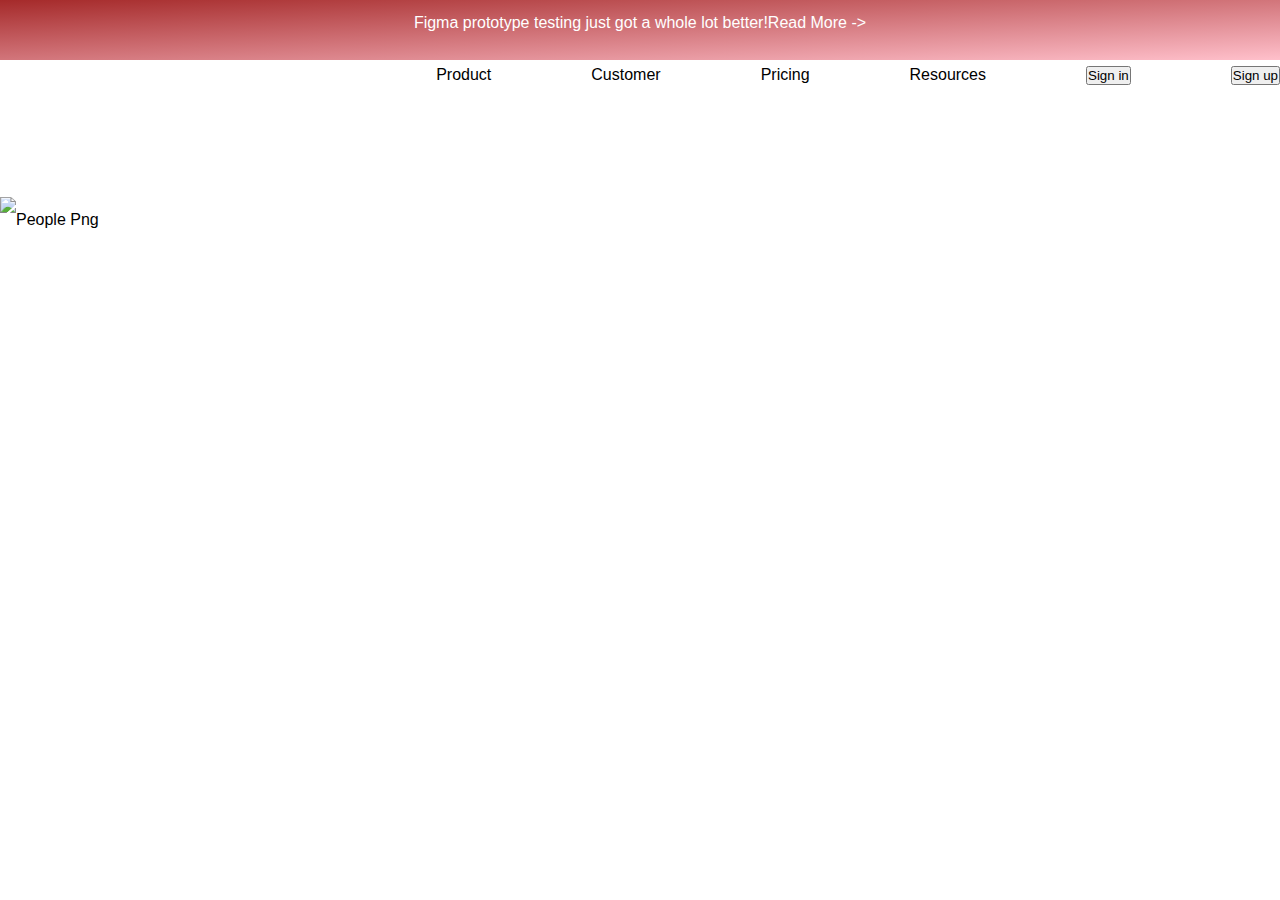
==== Index.html/CSS_Learn/MiniProject_CSS(&)Html/index.html @ b01c061a "My css & html pratice source code" ====
<!DOCTYPE html>
<html lang="en">

<head>
    <link rel="stylesheet" href="style.css">
    <meta charset="UTF-8">
    <meta http-equiv="X-UA-Compatible" content="IE=edge">
    <meta name="viewport" content="width=device-width, initial-scale=1.0">
    <title>Document</title>
</head>

<body>
    <nav>
<p>
    Figma prototype testing just got a whole lot better!Read More ->
</p>


    </nav>
    <header class="Header">

    </header>
    <main class="Main">
                        <p class="image">
                            <img  width="50px" src="webImage/weblogo.png" alt="">
                        </p> 
                       <ul>
                        <li>Product</li>
                        <li>Customer</li>
                        <li>Pricing</li>
                        <li>Resources</li>
                        <li> <label for="sign-in"></label> 
                            <input type="submit" id ="sign-in" value="Sign in"></li>
                        <li> 
                            <label for="sign-up"></label>
                            <input type="submit" id="signup" value="Sign up">
                        </li>
                       </ul> 
                      <diV class="First">
                        <img  src="webImage/FirstImage.png" alt="People Png">
                      </diV>
                          
                     
                    </main> 
                  

    <div class=" aside-container">
        <aside>

        </aside>
        </div>
        <div class="contact">

        </div>
        <footer>

        </footer>

</body>

</html>
---- Index.html/CSS_Learn/MiniProject_CSS(&)Html/style.css ----
*{
    padding:0;
    margin: 0;
    box-sizing: border-box;
  
} 

nav{
    width: 100%;
    height: 60px;
    position: fixed;
    background:linear-gradient(to bottom right , brown ,pink);
    top:0;
    z-index: 1;
    padding-top: -19px; 
    color: white; 
    display: flex;
    justify-content: center;
}
body
{
    font-family: Verdana, Geneva, Tahoma, sans-serif;
    line-height: 1.2cm;
} 
 
.image img
{  
    
  width:200px;
  margin:70px;
  padding:20px; 
  transform: translate3d(0 0 80); 
 
} 

.Main ul 
{  list-style:none;
   display: flex; 
   flex-direction: row;
   justify-content: end; 
  gap:100px;
 
} 
.Main ul li{   
   width: auto;
   float: left; 
   margin-top: -145px;
} 

.First img 
{
    width: 400px;
    display: flex;
    justify-content:flex-end;
}
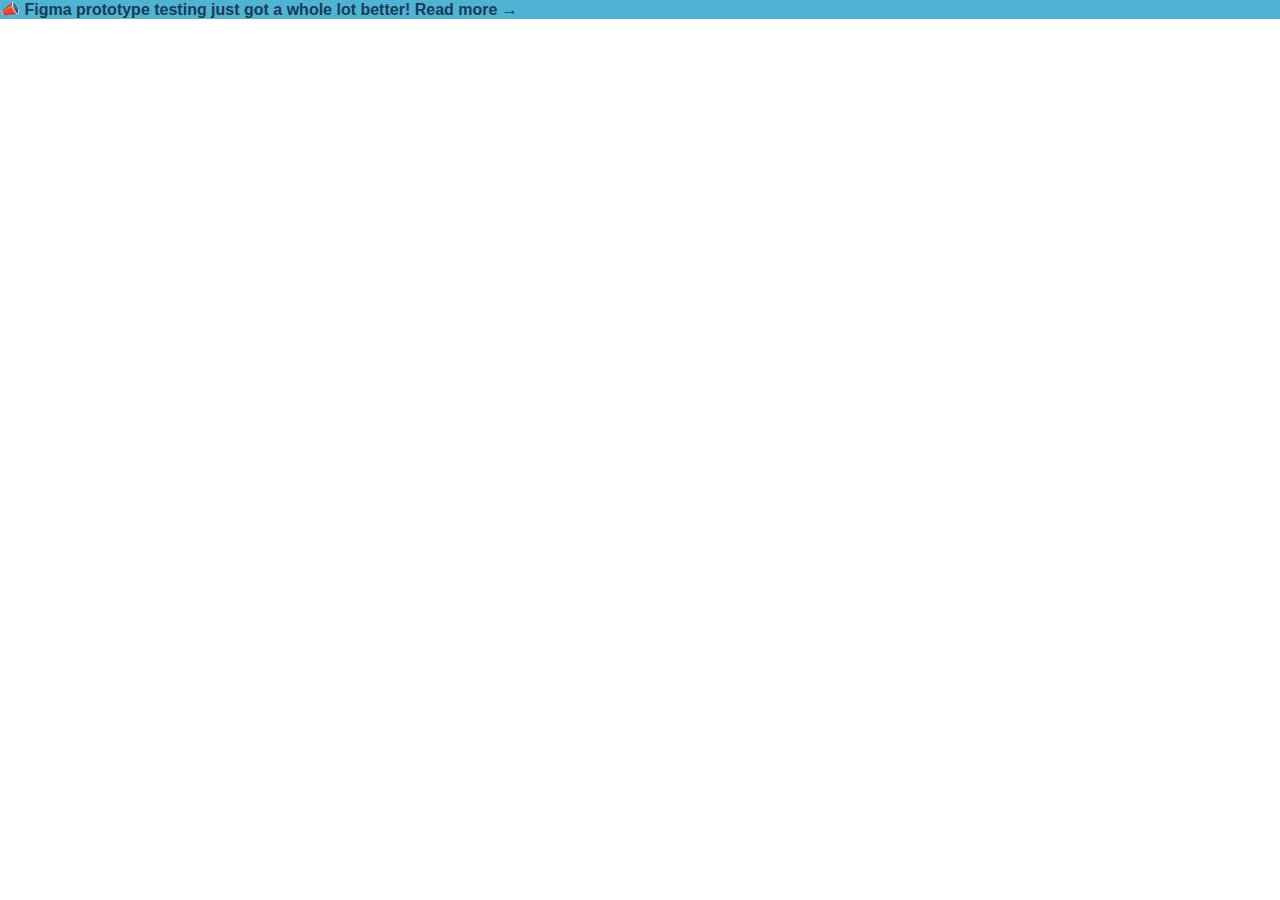
==== commit 39bb5065: "Gallary Portfolio Uplode" ====
--- a/Index.html/CSS_Learn/MiniProject_CSS(&)Html/index.html
+++ b/Index.html/CSS_Learn/MiniProject_CSS(&)Html/index.html
@@ -10,52 +10,23 @@
 </head>
 
 <body>
-    <nav>
-<p>
-    Figma prototype testing just got a whole lot better!Read More ->
-</p>
-
-
-    </nav>
-    <header class="Header">
-
-    </header>
-    <main class="Main">
-                        <p class="image">
-                            <img  width="50px" src="webImage/weblogo.png" alt="">
-                        </p> 
-                       <ul>
-                        <li>Product</li>
-                        <li>Customer</li>
-                        <li>Pricing</li>
-                        <li>Resources</li>
-                        <li> <label for="sign-in"></label> 
-                            <input type="submit" id ="sign-in" value="Sign in"></li>
-                        <li> 
-                            <label for="sign-up"></label>
-                            <input type="submit" id="signup" value="Sign up">
-                        </li>
-                       </ul> 
-                      <diV class="First">
-                        <img  src="webImage/FirstImage.png" alt="People Png">
-                      </diV>
-                          
-                     
-                    </main> 
-                  
-
-    <div class=" aside-container">
-        <aside>
-
-        </aside>
+    <div class="tobanner">
+        <div class="container">
+            <div class="small-bold-txt">📣 Figma prototype testing just got a whole lot better! Read more →</div>
         </div>
-        <div class="contact">
-
-        </div>
-        <footer>
-
-        </footer>
-
+        
+    </div>
+    <nav> </nav>
+    <header></header>
+    <section class="compnies-sec"><section >
+    <section class="features-sec"><section > 
+   <section class="big-feature-sec"> <section >
+    <section class="big-feature-sec"> <section >
+        <section class="big-feature-sec"> <section >
+            <section class="example"></section>
+            <div class="cta-sec"></div>
+            <footer></footer>
+            <div class="subfooter"></div>
 </body>
 
 </html>--- a/Index.html/CSS_Learn/MiniProject_CSS(&)Html/style.css
+++ b/Index.html/CSS_Learn/MiniProject_CSS(&)Html/style.css
@@ -4,53 +4,53 @@
     box-sizing: border-box;
   
 } 
-
-nav{
-    width: 100%;
-    height: 60px;
-    position: fixed;
-    background:linear-gradient(to bottom right , brown ,pink);
-    top:0;
-    z-index: 1;
-    padding-top: -19px; 
-    color: white; 
-    display: flex;
-    justify-content: center;
+:root
+{
+    --primary-text-color:#183b56;
+    --secondry-text-color:#577592;
+    --accent-color:#2294ed;
+    --accent-color-dark:#1d69a3;
+    --padding-inline-section:20px;
 }
-body
+body{
+    font-family: sans-serif;
+    color: var(--primary-text-color);
+}
+h1
 {
-    font-family: Verdana, Geneva, Tahoma, sans-serif;
-    line-height: 1.2cm;
+    font-size: 3rem;
+}
+h2{
+    font-size: 2rem;
 } 
- 
-.image img
-{  
-    
-  width:200px;
-  margin:70px;
-  padding:20px; 
-  transform: translate3d(0 0 80); 
- 
+h3{
+    font-size: 1.5rem;
+} 
+p{
+    font-family:  sans-serif;
+    font-size: 1.25rem;
+    color: var(--secondry-text-color);
+    line-height: 1.8rem;
+}
+a{
+    text-decoration: none;
+    display: inline-block;
+} 
+.small-bold-txt
+{
+    font-size: 1rem;
+    font-weight: 700;
+} 
+.banner-text
+{
+    color: white;
+    padding: 15px 30px;
+    text-align: center;
 } 
 
-.Main ul 
-{  list-style:none;
-   display: flex; 
-   flex-direction: row;
-   justify-content: end; 
-  gap:100px;
- 
-} 
-.Main ul li{   
-   width: auto;
-   float: left; 
-   margin-top: -145px;
-} 
-
-.First img 
+.tobanner
 {
-    width: 400px;
-    display: flex;
-    justify-content:flex-end;
-}
-
+    background-color: #4fb3d4;
+    background-size: 300px;
+    background-repeat: no-repeat; 
+}